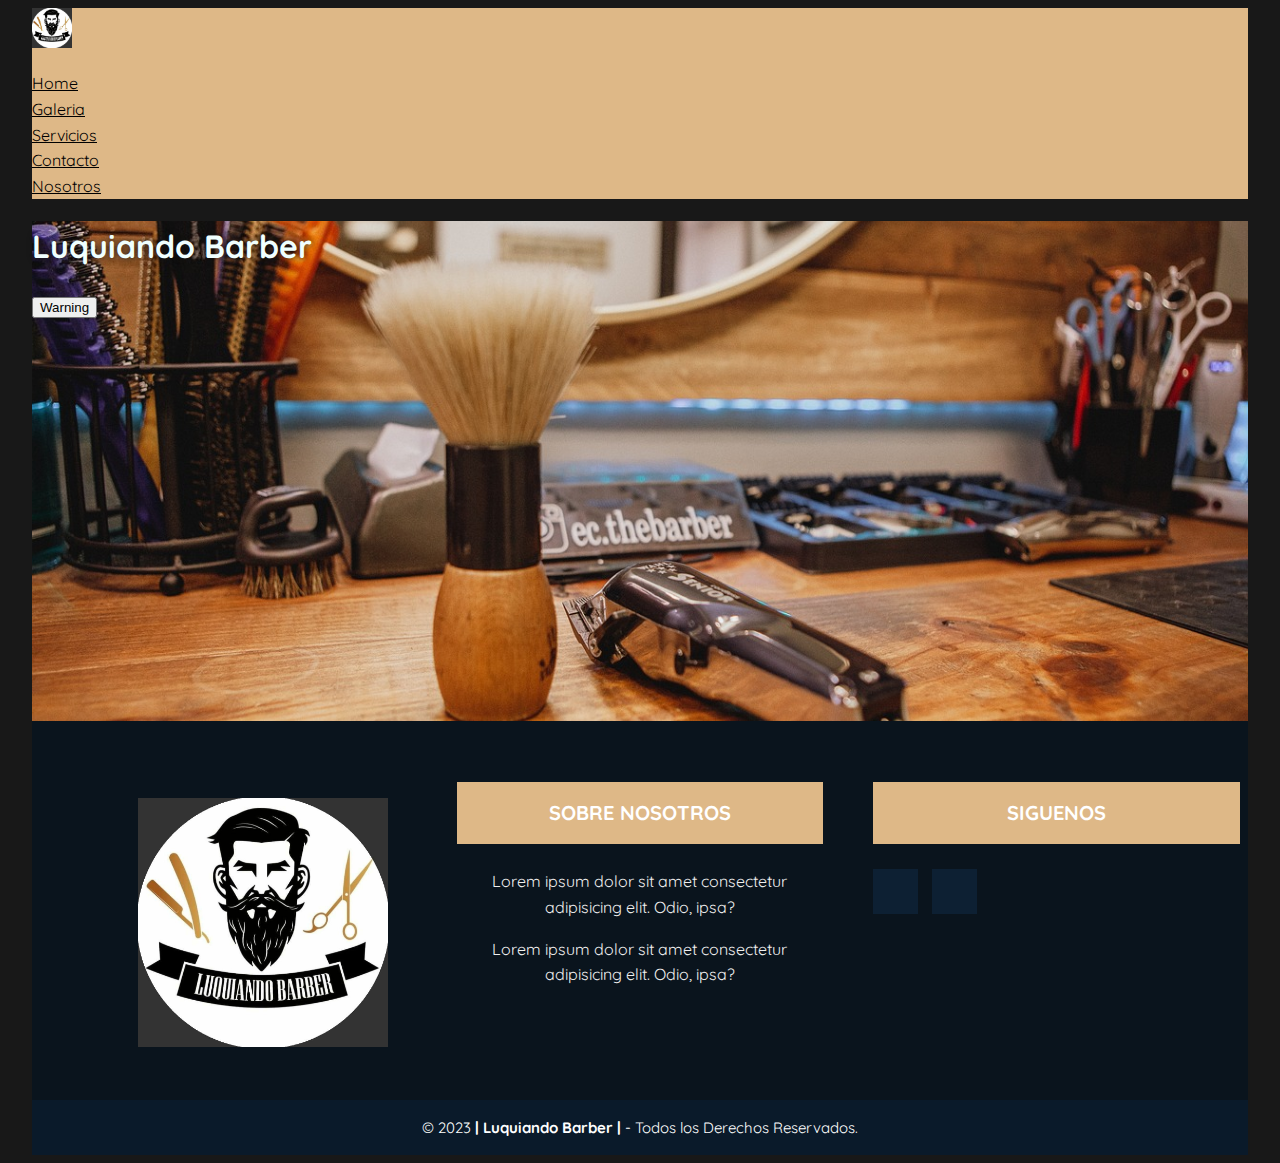
==== index.html @ 2abf8e09 "mi primera version" ====
<!DOCTYPE html>
<html lang="es">

<head>
    <meta charset="UTF-8">
    <meta http-equiv="X-UA-Compatible" content="IE=edge">
    <meta name="viewport" content="width=device-width, initial-scale=1.0">
    <link rel="stylesheet" href="https://cdn.jsdelivr.net/npm/bootstrap@4.6.2/dist/css/bootstrap.min.css"
        integrity="sha384-xOolHFLEh07PJGoPkLv1IbcEPTNtaed2xpHsD9ESMhqIYd0nLMwNLD69Npy4HI+N" crossorigin="anonymous">
    <link rel="stylesheet" href="https://cdnjs.cloudflare.com/ajax/libs/font-awesome/6.4.0/css/all.min.css"
        integrity="sha512-iecdLmaskl7CVkqkXNQ/ZH/XLlvWZOJyj7Yy7tcenmpD1ypASozpmT/E0iPtmFIB46ZmdtAc9eNBvH0H/ZpiBw=="
        crossorigin="anonymous" referrerpolicy="no-referrer" />
    <!--  Google Foonts -->
    <link href="https://fonts.googleapis.com/css2?family=Quicksand:wght@300&display=swap" rel="stylesheet">
    <link rel="stylesheet" href="estilos.css">
    <title>Luquiando Barber</title>
</head>

<body>

    <!--  navbar inicia -->
    <nav class="navbar navbar-expand-sm  navbar-dark">
        <!-- Brand/logo -->
        <a class="navbar-brand" href="#">
            <img src="./img/logo.jpg" alt="logo" style="width:40px;">
        </a>

        <!-- Links -->
        <ul class="navbar-nav">
            <li class="nav-item">
                <a class="nav-link" href="index.html">Home</a>
            </li>
            <li class="nav-item">
                <a class="nav-link" href="/pag/galeria.html">Galeria</a>
            </li>
            <li class="nav-item">
                <a class="nav-link" href="/pag/servicios.html">Servicios</a>
            </li>
            <li class="nav-item">
                <a class="nav-link" href="/pag/contacto.html">Contacto</a>
            </li>
            <li class="nav-item">
                <a class="nav-link" href="/pag/nosotros.html">Nosotros</a>
            </li>
        </ul>
    </nav>


    <!--  navbar fin -->
    <!--  ju8mbotron inicio -->
    <div class="jumbotron">
        <h1>Luquiando Barber</h1>
        <button type="button" class="btn btn-warning">Warning</button>
    </div>
    <!--  ju8mbotron fin -->

            
    <!--  footer inicio -->
    <footer class="pie-pagina">
        <div class="grupo-1">
            <div class="box">
                <figure>
                    <a href="#">
                        <img src="img/logo.jpg" alt="logo">
                    </a>
                </figure>
            </div>
            <div class="box">
                <h2>SOBRE NOSOTROS</h2>
                <p>Lorem ipsum dolor sit amet consectetur adipisicing elit. Odio, ipsa?</p>
                <p>Lorem ipsum dolor sit amet consectetur adipisicing elit. Odio, ipsa?</p>
            </div>
            <div class="box">
                <h2>SIGUENOS</h2>
                <div class="red-social">
                    <a href="https://www.instagram.com/luquiando_barber/"><i class="fa-brands fa-instagram"></i></a>
                    <a href="https://www.facebook.com/heber.lucero.71"><i class="fa-brands fa-facebook"></i></a>
                </div>
            </div>
        </div>
            <div class="grupo-2">
                <small>&copy; 2023 <b>| Luquiando Barber |</b> - Todos los Derechos Reservados.</small>
            </div>
    </footer>
            <!--  footer fin -->



            <script src="https://cdn.jsdelivr.net/npm/jquery@3.5.1/dist/jquery.slim.min.js"
                integrity="sha384-DfXdz2htPH0lsSSs5nCTpuj/zy4C+OGpamoFVy38MVBnE+IbbVYUew+OrCXaRkfj"
                crossorigin="anonymous"></script>
            <script src="https://cdn.jsdelivr.net/npm/popper.js@1.16.1/dist/umd/popper.min.js"
                integrity="sha384-9/reFTGAW83EW2RDu2S0VKaIzap3H66lZH81PoYlFhbGU+6BZp6G7niu735Sk7lN"
                crossorigin="anonymous"></script>
            <script src="https://cdn.jsdelivr.net/npm/bootstrap@4.6.2/dist/js/bootstrap.min.js"
                integrity="sha384-+sLIOodYLS7CIrQpBjl+C7nPvqq+FbNUBDunl/OZv93DB7Ln/533i8e/mZXLi/P+"
                crossorigin="anonymous"></script>
</body>

</html>
---- estilos.css ----
body {
    background: #181818;
    color: #fff;
    line-height: 1.6;
    font-family: 'Quicksand', sans-serif;
    padding: 0 1.5em;
}


.navbar{
    background-color: burlywood;
}

.nav-link{
    color: black !important;
}

.nav-link:hover{
    background-color: #8b8b8b;
    font-weight: lighter;
}

.jumbotron{
    background-image: url(img/barber.jpg);
    background-size: cover;
    background-position: center;
    height: 500px;
    color: azure;
    text-shadow: 0 0 6px #111;
    border-radius: 0;
    margin-bottom: 0;
}

h2{
    background-color: burlywood;
    text-align: center;
    color: #fff;
    padding: 15px;
    margin-bottom: 0;
}



.nosotros{
    height: 600px;
    margin-bottom: 0;
    box-shadow: 0 0 20px 0 rgba(255, 255, 255, .3);
}

.nosotros .row{
    height: 350px;
}


.nright h3{
    text-align: center;
    text-transform: uppercase;
    padding: 15px;
}

.nright p{
    color: #fff;
}

.item{
    height: 350px;
    background-color: #8b8b8b;
    border: 5px solid black;
    background-position: center;
    background-size: cover;
}

.item1{
    background-image: url(img/cortehombre.jpg);
}

.item2{
    background-image: url(img/niño.jpg);
}

.item3{
    background-image: url(img/barba.jpg);
}

.item4{
    background-image: url(img/client1.jpg);
}

.item5{
    background-image: url(img/client2.jpg);
}

.item6{
    background-image: url(img/client3.jpg);
}

.item7{
    background-image: url(img/client4.jpg);
}

.item8{
    background-image: url(img/client5.jpg)
}


.content {
    max-width: 1170px;
    margin-left: auto;
    margin-right: auto;
    padding: 1.5em;
}

ul {
    list-style: none;
    padding: 0;
}

.logo {
    text-align: center;
    font-size: 3em;
}

.logo span {
    color: #096f88;
}

.contact-wrapper {
    box-shadow: 0 0 20px 0 rgba(255, 255, 255, .3);
}

.contact-wrapper > * {
    padding: 1em;
}

.contact-form {
    background: #222222;
}

.contact-form form {
    display: grid;
    grid-template-columns: 1fr 1fr;
}

.contact-form form label {
    display: block;
}

.contact-form form p {
    margin: 0;
    padding: 1em;
}

.contact-form form .block {
    grid-column: 1 / 3;
}

.contact-form form button,
.contact-form form input,
.contact-form form textarea {
    width: 100%;
    padding: .7em;
    border: none;
    background: none;
    outline: 0;
    color: #fff;
    border-bottom: 1px solid #096f88;
}

.contact-form form button {
    background: #096f88;
    border: 0;
    text-transform: uppercase;
    padding: 1em;
}

.contact-form form button:hover,
.contact-form form button:focus {
    background: #096f88;
    color: #fff;
    transition: background-color 1s ease-out;
    outline: 0;
}


.pie-pagina{
    width: 100%;
    background-color: #0a141d;
}
.pie-pagina .grupo-1{
    width: 100%;
    max-width: 1200px;
    margin: auto;
    display:grid;
    grid-template-columns: repeat(3, 1fr);
    grid-gap:50px;
    padding: 45px 0px;
}
.pie-pagina .grupo-1 .box figure{
    width: 100%;
    height: 100%;
    display: flex;
    justify-content: center;
    align-items: center;
}
.pie-pagina .grupo-1 .box figure img{
    width: 250px;
}
.pie-pagina .grupo-1 .box h2{
    color: #fff;
    margin-bottom: 25px;
    font-size: 20px;
}
.pie-pagina .grupo-1 .box p{
    color: #efefef;
    margin-bottom: 10px;
}
.pie-pagina .grupo-1 .red-social a{
    display: inline-block;
    text-decoration: none;
    width: 45px;
    height: 45px;
    line-height: 45px;
    color: #fff;
    margin-right: 10px;
    background-color: #0d2033;
    text-align: center;
    transition: all 300ms ease;
}
.pie-pagina .grupo-1 .red-social a:hover{
    color: aqua;
}
.pie-pagina .grupo-2{
    background-color: #0a1a2a;
    padding: 15px 10px;
    text-align: center;
    color: #fff;
}
.pie-pagina .grupo-2 small{
    font-size: 15px;
}
@media screen and (max-width:800px){
    .pie-pagina .grupo-1{
        width: 90%;
        grid-template-columns: repeat(1, 1fr);
        grid-gap:30px;
        padding: 35px 0px;
    }
}


.container.servicios{
    max-width: 1200px;
    margin-left: auto;
    margin-right: auto;
    padding: 2em;

}

.card{
    background-color: blanchedalmond;
}

.card h4,p{
    color: #474747;
    text-align: center;

}
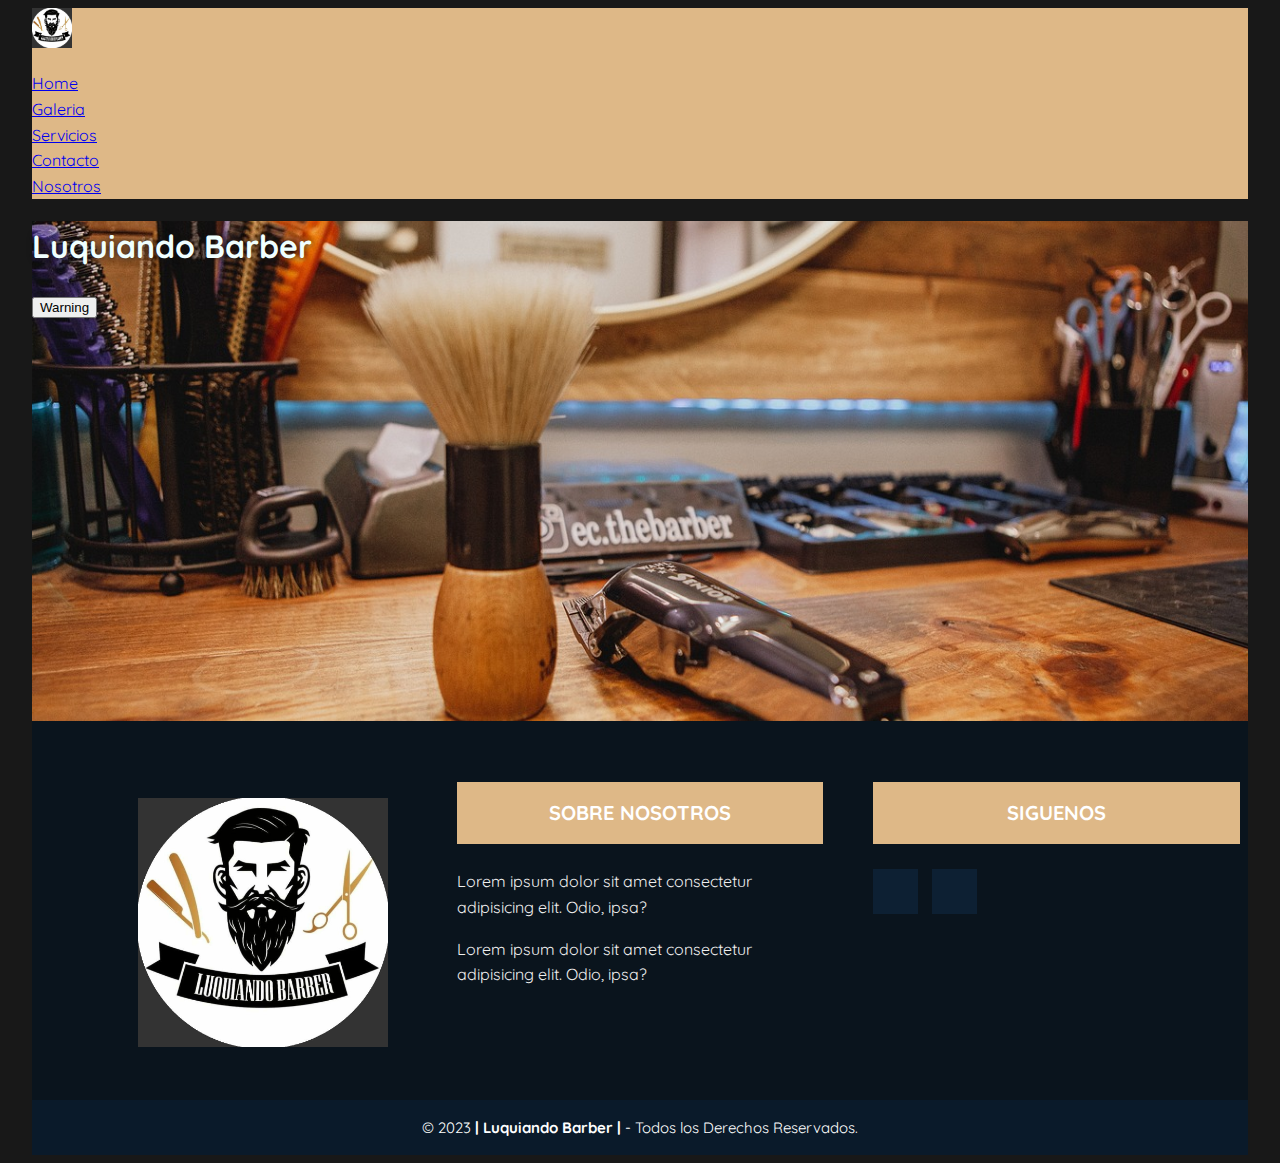
==== commit efc192df: "miterceraversion3" ====
--- a/index.html
+++ b/index.html
@@ -12,7 +12,13 @@
         crossorigin="anonymous" referrerpolicy="no-referrer" />
     <!--  Google Foonts -->
     <link href="https://fonts.googleapis.com/css2?family=Quicksand:wght@300&display=swap" rel="stylesheet">
+    <link href="https://unpkg.com/aos@2.3.1/dist/aos.css" rel="stylesheet">
     <link rel="stylesheet" href="estilos.css">
+
+    <meta name="author" content="Lucero Heber">
+    <meta name="descripcion" content="Barberia en las que se realizan cortes de pelo de primera calidad">
+    <meta name="audience" content="all">
+    <meta name="keywords" content="Hombre, Pelo, Cortes">
     <title>Luquiando Barber</title>
 </head>
 
@@ -22,7 +28,7 @@
     <nav class="navbar navbar-expand-sm  navbar-dark">
         <!-- Brand/logo -->
         <a class="navbar-brand" href="#">
-            <img src="./img/logo.jpg" alt="logo" style="width:40px;">
+            <img src="img/logo.jpg" alt="logo" style="width:40px;">
         </a>
 
         <!-- Links -->
@@ -31,16 +37,16 @@
                 <a class="nav-link" href="index.html">Home</a>
             </li>
             <li class="nav-item">
-                <a class="nav-link" href="/pag/galeria.html">Galeria</a>
+                <a class="nav-link" href="pag/galeria.html">Galeria</a>
             </li>
             <li class="nav-item">
-                <a class="nav-link" href="/pag/servicios.html">Servicios</a>
+                <a class="nav-link" href="pag/servicios.html">Servicios</a>
             </li>
             <li class="nav-item">
-                <a class="nav-link" href="/pag/contacto.html">Contacto</a>
+                <a class="nav-link" href="pag/contacto.html">Contacto</a>
             </li>
             <li class="nav-item">
-                <a class="nav-link" href="/pag/nosotros.html">Nosotros</a>
+                <a class="nav-link" href="pag/nosotros.html">Nosotros</a>
             </li>
         </ul>
     </nav>
@@ -50,6 +56,7 @@
     <!--  ju8mbotron inicio -->
     <div class="jumbotron">
         <h1>Luquiando Barber</h1>
+
         <button type="button" class="btn btn-warning">Warning</button>
     </div>
     <!--  ju8mbotron fin -->
@@ -95,6 +102,11 @@
             <script src="https://cdn.jsdelivr.net/npm/bootstrap@4.6.2/dist/js/bootstrap.min.js"
                 integrity="sha384-+sLIOodYLS7CIrQpBjl+C7nPvqq+FbNUBDunl/OZv93DB7Ln/533i8e/mZXLi/P+"
                 crossorigin="anonymous"></script>
+
+            <script src="https://unpkg.com/aos@2.3.1/dist/aos.js"></script>
+            <script>
+                AOS.init();
+            </script>
 </body>
 
 </html>--- a/estilos.css
+++ b/estilos.css
@@ -1,268 +1,264 @@
+@charset "UTF-8";
 body {
-    background: #181818;
-    color: #fff;
-    line-height: 1.6;
-    font-family: 'Quicksand', sans-serif;
-    padding: 0 1.5em;
-}
-
-
-.navbar{
-    background-color: burlywood;
-}
-
-.nav-link{
-    color: black !important;
-}
-
-.nav-link:hover{
-    background-color: #8b8b8b;
-    font-weight: lighter;
-}
-
-.jumbotron{
-    background-image: url(img/barber.jpg);
-    background-size: cover;
-    background-position: center;
-    height: 500px;
-    color: azure;
-    text-shadow: 0 0 6px #111;
-    border-radius: 0;
-    margin-bottom: 0;
-}
-
-h2{
-    background-color: burlywood;
-    text-align: center;
-    color: #fff;
-    padding: 15px;
-    margin-bottom: 0;
-}
-
-
-
-.nosotros{
-    height: 600px;
-    margin-bottom: 0;
-    box-shadow: 0 0 20px 0 rgba(255, 255, 255, .3);
-}
-
-.nosotros .row{
-    height: 350px;
-}
-
-
-.nright h3{
-    text-align: center;
-    text-transform: uppercase;
-    padding: 15px;
-}
-
-.nright p{
-    color: #fff;
-}
-
-.item{
-    height: 350px;
-    background-color: #8b8b8b;
-    border: 5px solid black;
-    background-position: center;
-    background-size: cover;
-}
-
-.item1{
-    background-image: url(img/cortehombre.jpg);
-}
-
-.item2{
-    background-image: url(img/niño.jpg);
-}
-
-.item3{
-    background-image: url(img/barba.jpg);
-}
-
-.item4{
-    background-image: url(img/client1.jpg);
-}
-
-.item5{
-    background-image: url(img/client2.jpg);
-}
-
-.item6{
-    background-image: url(img/client3.jpg);
-}
-
-.item7{
-    background-image: url(img/client4.jpg);
-}
-
-.item8{
-    background-image: url(img/client5.jpg)
-}
-
+  background: #181818;
+  color: #fff;
+  line-height: 1.6;
+  font-family: "Quicksand", sans-serif;
+  padding: 0 1.5em;
+}
+
+.navbar {
+  background-color: burlywood;
+}
+.navbar link {
+  color: black !important;
+}
+.navbar link:hover {
+  background-color: #8b8b8b;
+  font-weight: lighter;
+}
+
+.jumbotron {
+  background-image: url(img/barber.jpg);
+  background-size: cover;
+  background-position: center;
+  height: 500px;
+  color: azure;
+  text-shadow: 0 0 6px #111;
+  border-radius: 0;
+  margin-bottom: 0;
+}
+
+h2 {
+  background-color: burlywood;
+  text-align: center;
+  color: #fff;
+  padding: 15px;
+  margin-bottom: 0;
+}
+
+.nosotros {
+  height: 600px;
+  margin-bottom: 0;
+  box-shadow: 0 0 20px 0 rgba(255, 255, 255, 0.3);
+}
+.nosotros .row {
+  height: 350px;
+}
+
+.nright h3 {
+  text-align: center;
+  text-transform: uppercase;
+  padding: 15px;
+}
+
+.nright p {
+  color: #fff;
+}
+
+.item {
+  height: 350px;
+  background-color: #8b8b8b;
+  border: 5px solid black;
+  background-position: center;
+  background-size: cover;
+}
+
+.item1 {
+  background-image: url(img/cortehombre.jpg);
+}
+
+.item2 {
+  background-image: url(img/niño.jpg);
+}
+
+.item3 {
+  background-image: url(img/barba.jpg);
+}
+
+.item4 {
+  background-image: url(img/client1.jpg);
+}
+
+.item5 {
+  background-image: url(img/client2.jpg);
+}
+
+.item6 {
+  background-image: url(img/client3.jpg);
+}
+
+.item7 {
+  background-image: url(img/client4.jpg);
+}
+
+.item8 {
+  background-image: url(img/client5.jpg);
+}
+
+.item:hover {
+  transform: scale(1.1) rotate(10deg);
+  transition: all 0.8s;
+  box-shadow: 0 0 5px 2px #181818;
+  border-radius: 20px;
+}
 
 .content {
-    max-width: 1170px;
-    margin-left: auto;
-    margin-right: auto;
-    padding: 1.5em;
+  max-width: 1170px;
+  margin-left: auto;
+  margin-right: auto;
+  padding: 1.5em;
 }
 
 ul {
-    list-style: none;
-    padding: 0;
+  list-style: none;
+  padding: 0;
 }
 
 .logo {
-    text-align: center;
-    font-size: 3em;
-}
-
+  text-align: center;
+  font-size: 3em;
+}
 .logo span {
-    color: #096f88;
+  color: #096f88;
 }
 
 .contact-wrapper {
-    box-shadow: 0 0 20px 0 rgba(255, 255, 255, .3);
+  box-shadow: 0 0 20px 0 rgba(255, 255, 255, 0.3);
 }
 
 .contact-wrapper > * {
-    padding: 1em;
+  padding: 1em;
 }
 
 .contact-form {
-    background: #222222;
+  background: #222222;
 }
 
 .contact-form form {
-    display: grid;
-    grid-template-columns: 1fr 1fr;
+  display: grid;
+  grid-template-columns: 1fr 1fr;
 }
 
 .contact-form form label {
-    display: block;
+  display: block;
 }
 
 .contact-form form p {
-    margin: 0;
-    padding: 1em;
+  margin: 0;
+  padding: 1em;
 }
 
 .contact-form form .block {
-    grid-column: 1 / 3;
+  grid-column: 1/3;
 }
 
 .contact-form form button,
 .contact-form form input,
 .contact-form form textarea {
-    width: 100%;
-    padding: .7em;
-    border: none;
-    background: none;
-    outline: 0;
-    color: #fff;
-    border-bottom: 1px solid #096f88;
+  width: 100%;
+  padding: 0.7em;
+  border: none;
+  background: none;
+  outline: 0;
+  color: #fff;
+  border-bottom: 1px solid #096f88;
 }
 
 .contact-form form button {
-    background: #096f88;
-    border: 0;
-    text-transform: uppercase;
-    padding: 1em;
+  background: #096f88;
+  border: 0;
+  text-transform: uppercase;
+  padding: 1em;
 }
 
 .contact-form form button:hover,
 .contact-form form button:focus {
-    background: #096f88;
-    color: #fff;
-    transition: background-color 1s ease-out;
-    outline: 0;
-}
-
-
-.pie-pagina{
-    width: 100%;
-    background-color: #0a141d;
-}
-.pie-pagina .grupo-1{
-    width: 100%;
-    max-width: 1200px;
-    margin: auto;
-    display:grid;
-    grid-template-columns: repeat(3, 1fr);
-    grid-gap:50px;
-    padding: 45px 0px;
-}
-.pie-pagina .grupo-1 .box figure{
-    width: 100%;
-    height: 100%;
-    display: flex;
-    justify-content: center;
-    align-items: center;
-}
-.pie-pagina .grupo-1 .box figure img{
-    width: 250px;
-}
-.pie-pagina .grupo-1 .box h2{
-    color: #fff;
-    margin-bottom: 25px;
-    font-size: 20px;
-}
-.pie-pagina .grupo-1 .box p{
-    color: #efefef;
-    margin-bottom: 10px;
-}
-.pie-pagina .grupo-1 .red-social a{
-    display: inline-block;
-    text-decoration: none;
-    width: 45px;
-    height: 45px;
-    line-height: 45px;
-    color: #fff;
-    margin-right: 10px;
-    background-color: #0d2033;
-    text-align: center;
-    transition: all 300ms ease;
-}
-.pie-pagina .grupo-1 .red-social a:hover{
-    color: aqua;
-}
-.pie-pagina .grupo-2{
-    background-color: #0a1a2a;
-    padding: 15px 10px;
-    text-align: center;
-    color: #fff;
-}
-.pie-pagina .grupo-2 small{
-    font-size: 15px;
-}
-@media screen and (max-width:800px){
-    .pie-pagina .grupo-1{
-        width: 90%;
-        grid-template-columns: repeat(1, 1fr);
-        grid-gap:30px;
-        padding: 35px 0px;
-    }
-}
-
-
-.container.servicios{
-    max-width: 1200px;
-    margin-left: auto;
-    margin-right: auto;
-    padding: 2em;
-
-}
-
-.card{
-    background-color: blanchedalmond;
-}
-
-.card h4,p{
-    color: #474747;
-    text-align: center;
-
-}
-
+  background: #096f88;
+  color: #fff;
+  transition: background-color 1s ease-out;
+  outline: 0;
+}
+
+.pie-pagina {
+  width: 100%;
+  background-color: #0a141d;
+}
+.pie-pagina .grupo-1 {
+  width: 100%;
+  max-width: 1200px;
+  margin: auto;
+  display: grid;
+  grid-template-columns: repeat(3, 1fr);
+  grid-gap: 50px;
+  padding: 45px 0px;
+}
+.pie-pagina .grupo-1 .box figure {
+  width: 100%;
+  height: 100%;
+  display: flex;
+  justify-content: center;
+  align-items: center;
+}
+.pie-pagina .grupo-1 .box figure img {
+  width: 250px;
+}
+.pie-pagina .grupo-1 .box h2 {
+  color: #fff;
+  margin-bottom: 25px;
+  font-size: 20px;
+}
+.pie-pagina .grupo-1 .box p {
+  color: #efefef;
+  margin-bottom: 10px;
+}
+.pie-pagina .grupo-1 .red-social a {
+  display: inline-block;
+  text-decoration: none;
+  width: 45px;
+  height: 45px;
+  line-height: 45px;
+  color: #fff;
+  margin-right: 10px;
+  background-color: #0d2033;
+  text-align: center;
+  transition: all 300ms ease;
+}
+.pie-pagina .grupo-1 .red-social a :hover {
+  color: aqua;
+}
+.pie-pagina .grupo-2 {
+  background-color: #0a1a2a;
+  padding: 15px 10px;
+  text-align: center;
+  color: #fff;
+}
+.pie-pagina .grupo-2 small {
+  font-size: 15px;
+}
+
+@media screen and (max-width: 800px) {
+  .pie-pagina .grupo-1 {
+    width: 90%;
+    grid-template-columns: repeat(1, 1fr);
+    grid-gap: 30px;
+    padding: 35px 0px;
+  }
+}
+.container.servicios {
+  max-width: 1200px;
+  margin-left: auto;
+  margin-right: auto;
+  padding: 2em;
+}
+
+.card {
+  background-color: blanchedalmond;
+}
+.card h4, .card p {
+  color: #474747;
+  text-align: center;
+}
+
+/*# sourceMappingURL=estilos.css.map */
+
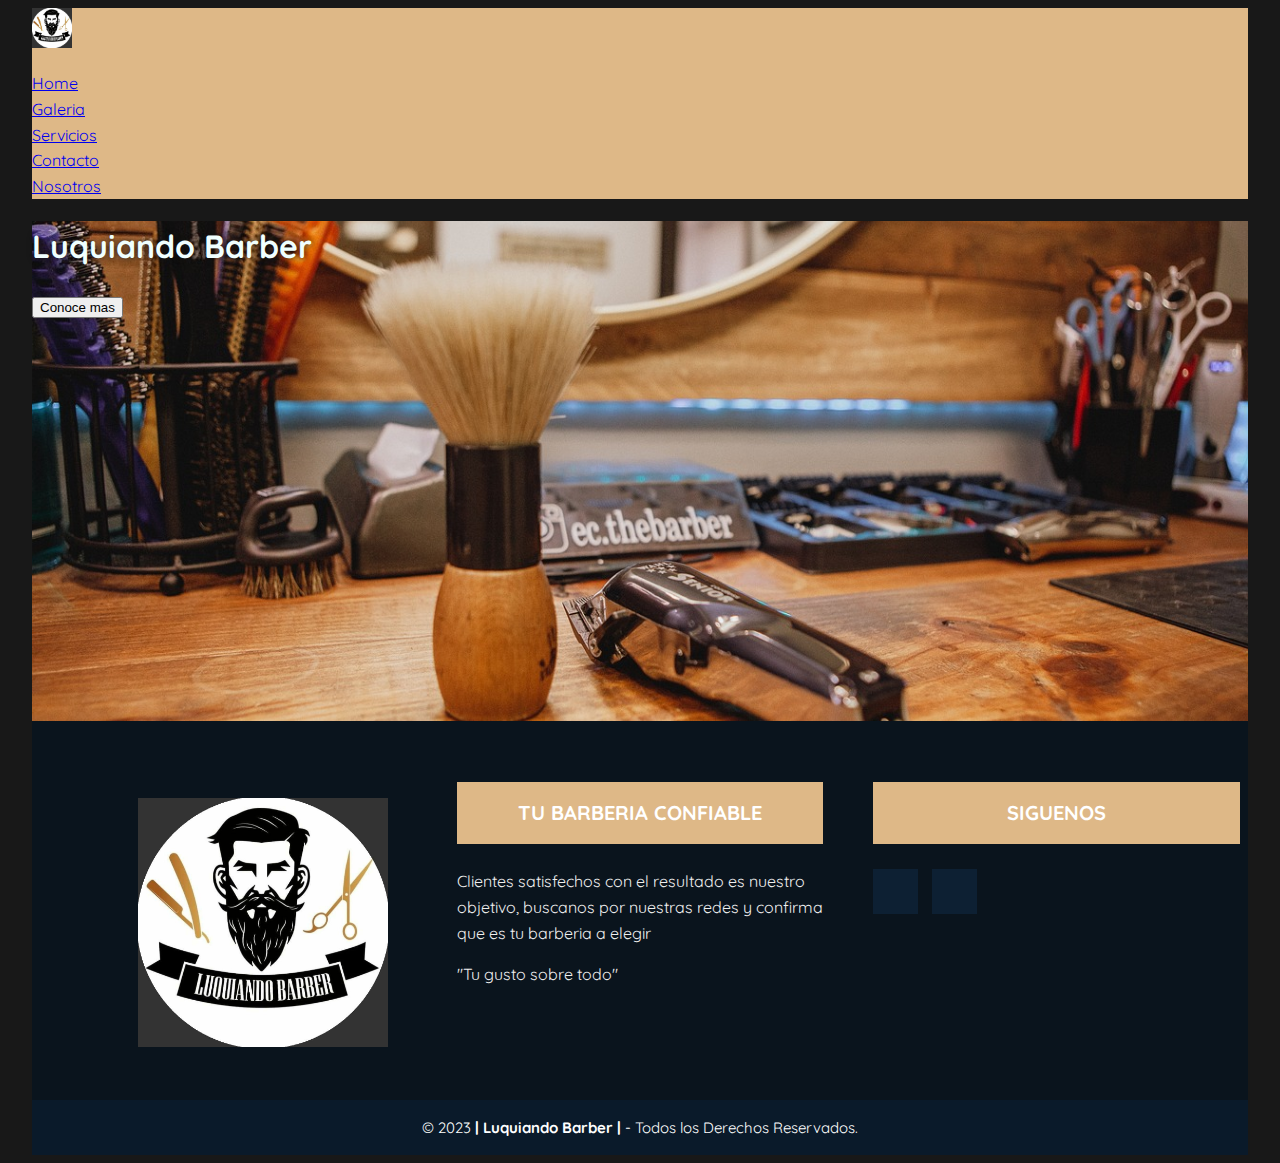
==== commit 914dd1eb: "miproyectocoderheberlucero" ====
--- a/index.html
+++ b/index.html
@@ -57,7 +57,7 @@
     <div class="jumbotron">
         <h1>Luquiando Barber</h1>
 
-        <button type="button" class="btn btn-warning">Warning</button>
+        <button type="button" class="btn btn-warning">Conoce mas</button>
     </div>
     <!--  ju8mbotron fin -->
 
@@ -73,12 +73,12 @@
                 </figure>
             </div>
             <div class="box">
-                <h2>SOBRE NOSOTROS</h2>
-                <p>Lorem ipsum dolor sit amet consectetur adipisicing elit. Odio, ipsa?</p>
-                <p>Lorem ipsum dolor sit amet consectetur adipisicing elit. Odio, ipsa?</p>
+                <h2>TU BARBERIA CONFIABLE</h2>
+                <p>Clientes satisfechos con el resultado es nuestro objetivo, buscanos por nuestras redes y confirma que es tu barberia a elegir</p>
+                <p>"Tu gusto sobre todo"</p>
             </div>
             <div class="box">
-                <h2>SIGUENOS</h2>
+                <h2>SIGUENOS </h2>
                 <div class="red-social">
                     <a href="https://www.instagram.com/luquiando_barber/"><i class="fa-brands fa-instagram"></i></a>
                     <a href="https://www.facebook.com/heber.lucero.71"><i class="fa-brands fa-facebook"></i></a>
--- a/estilos.css
+++ b/estilos.css
@@ -1,264 +1,280 @@
 @charset "UTF-8";
+
 body {
-  background: #181818;
-  color: #fff;
-  line-height: 1.6;
-  font-family: "Quicksand", sans-serif;
-  padding: 0 1.5em;
+    background: #181818;
+    color: #fff;
+    line-height: 1.6;
+    font-family: "Quicksand", sans-serif;
+    padding: 0 1.5em;
 }
 
 .navbar {
-  background-color: burlywood;
-}
+    background-color: burlywood;
+}
+
 .navbar link {
-  color: black !important;
-}
+    color: black !important;
+}
+
 .navbar link:hover {
-  background-color: #8b8b8b;
-  font-weight: lighter;
+    background-color: #8b8b8b;
+    font-weight: lighter;
 }
 
 .jumbotron {
-  background-image: url(img/barber.jpg);
-  background-size: cover;
-  background-position: center;
-  height: 500px;
-  color: azure;
-  text-shadow: 0 0 6px #111;
-  border-radius: 0;
-  margin-bottom: 0;
+    background-image: url(img/barber.jpg);
+    background-size: cover;
+    background-position: center;
+    height: 500px;
+    color: azure;
+    text-shadow: 0 0 6px #111;
+    border-radius: 0;
+    margin-bottom: 0;
 }
 
 h2 {
-  background-color: burlywood;
-  text-align: center;
-  color: #fff;
-  padding: 15px;
-  margin-bottom: 0;
+    background-color: burlywood;
+    text-align: center;
+    color: #fff;
+    padding: 15px;
+    margin-bottom: 0;
 }
 
 .nosotros {
-  height: 600px;
-  margin-bottom: 0;
-  box-shadow: 0 0 20px 0 rgba(255, 255, 255, 0.3);
-}
+    height: 600px;
+    margin-bottom: 0;
+    box-shadow: 0 0 20px 0 rgba(255, 255, 255, 0.3);
+}
+
 .nosotros .row {
-  height: 350px;
+    height: 350px;
 }
 
 .nright h3 {
-  text-align: center;
-  text-transform: uppercase;
-  padding: 15px;
+    text-align: center;
+    text-transform: uppercase;
+    padding: 15px;
 }
 
 .nright p {
-  color: #fff;
+    color: #fff;
 }
 
 .item {
-  height: 350px;
-  background-color: #8b8b8b;
-  border: 5px solid black;
-  background-position: center;
-  background-size: cover;
+    height: 350px;
+    background-color: #8b8b8b;
+    border: 5px solid black;
+    background-position: center;
+    background-size: cover;
 }
 
 .item1 {
-  background-image: url(img/cortehombre.jpg);
+    background-image: url(img/cortehombre.jpg);
 }
 
 .item2 {
-  background-image: url(img/niño.jpg);
+    background-image: url(img/niño.jpg);
 }
 
 .item3 {
-  background-image: url(img/barba.jpg);
+    background-image: url(img/barba.jpg);
 }
 
 .item4 {
-  background-image: url(img/client1.jpg);
+    background-image: url(img/client1.jpg);
 }
 
 .item5 {
-  background-image: url(img/client2.jpg);
+    background-image: url(img/client2.jpg);
 }
 
 .item6 {
-  background-image: url(img/client3.jpg);
+    background-image: url(img/client3.jpg);
 }
 
 .item7 {
-  background-image: url(img/client4.jpg);
+    background-image: url(img/client4.jpg);
 }
 
 .item8 {
-  background-image: url(img/client5.jpg);
+    background-image: url(img/client5.jpg);
 }
 
 .item:hover {
-  transform: scale(1.1) rotate(10deg);
-  transition: all 0.8s;
-  box-shadow: 0 0 5px 2px #181818;
-  border-radius: 20px;
+    transform: scale(1.1) rotate(10deg);
+    transition: all 0.8s;
+    box-shadow: 0 0 5px 2px #181818;
+    border-radius: 20px;
 }
 
 .content {
-  max-width: 1170px;
-  margin-left: auto;
-  margin-right: auto;
-  padding: 1.5em;
+    max-width: 1170px;
+    margin-left: auto;
+    margin-right: auto;
+    padding: 1.5em;
 }
 
 ul {
-  list-style: none;
-  padding: 0;
+    list-style: none;
+    padding: 0;
 }
 
 .logo {
-  text-align: center;
-  font-size: 3em;
-}
+    text-align: center;
+    font-size: 3em;
+}
+
 .logo span {
-  color: #096f88;
+    color: #096f88;
 }
 
 .contact-wrapper {
-  box-shadow: 0 0 20px 0 rgba(255, 255, 255, 0.3);
-}
-
-.contact-wrapper > * {
-  padding: 1em;
+    box-shadow: 0 0 20px 0 rgba(255, 255, 255, 0.3);
+}
+
+.contact-wrapper>* {
+    padding: 1em;
 }
 
 .contact-form {
-  background: #222222;
+    background: #222222;
 }
 
 .contact-form form {
-  display: grid;
-  grid-template-columns: 1fr 1fr;
+    display: grid;
+    grid-template-columns: 1fr 1fr;
 }
 
 .contact-form form label {
-  display: block;
+    display: block;
 }
 
 .contact-form form p {
-  margin: 0;
-  padding: 1em;
+    margin: 0;
+    padding: 1em;
 }
 
 .contact-form form .block {
-  grid-column: 1/3;
+    grid-column: 1/3;
 }
 
 .contact-form form button,
 .contact-form form input,
 .contact-form form textarea {
-  width: 100%;
-  padding: 0.7em;
-  border: none;
-  background: none;
-  outline: 0;
-  color: #fff;
-  border-bottom: 1px solid #096f88;
+    width: 100%;
+    padding: 0.7em;
+    border: none;
+    background: none;
+    outline: 0;
+    color: #fff;
+    border-bottom: 1px solid #096f88;
 }
 
 .contact-form form button {
-  background: #096f88;
-  border: 0;
-  text-transform: uppercase;
-  padding: 1em;
+    background: #096f88;
+    border: 0;
+    text-transform: uppercase;
+    padding: 1em;
 }
 
 .contact-form form button:hover,
 .contact-form form button:focus {
-  background: #096f88;
-  color: #fff;
-  transition: background-color 1s ease-out;
-  outline: 0;
+    background: #096f88;
+    color: #fff;
+    transition: background-color 1s ease-out;
+    outline: 0;
 }
 
 .pie-pagina {
-  width: 100%;
-  background-color: #0a141d;
-}
+    width: 100%;
+    background-color: #0a141d;
+}
+
 .pie-pagina .grupo-1 {
-  width: 100%;
-  max-width: 1200px;
-  margin: auto;
-  display: grid;
-  grid-template-columns: repeat(3, 1fr);
-  grid-gap: 50px;
-  padding: 45px 0px;
-}
+    width: 100%;
+    max-width: 1200px;
+    margin: auto;
+    display: grid;
+    grid-template-columns: repeat(3, 1fr);
+    grid-gap: 50px;
+    padding: 45px 0px;
+}
+
 .pie-pagina .grupo-1 .box figure {
-  width: 100%;
-  height: 100%;
-  display: flex;
-  justify-content: center;
-  align-items: center;
-}
+    width: 100%;
+    height: 100%;
+    display: flex;
+    justify-content: center;
+    align-items: center;
+}
+
 .pie-pagina .grupo-1 .box figure img {
-  width: 250px;
-}
+    width: 250px;
+}
+
 .pie-pagina .grupo-1 .box h2 {
-  color: #fff;
-  margin-bottom: 25px;
-  font-size: 20px;
-}
+    color: #fff;
+    margin-bottom: 25px;
+    font-size: 20px;
+}
+
 .pie-pagina .grupo-1 .box p {
-  color: #efefef;
-  margin-bottom: 10px;
-}
+    color: #efefef;
+    margin-bottom: 10px;
+}
+
 .pie-pagina .grupo-1 .red-social a {
-  display: inline-block;
-  text-decoration: none;
-  width: 45px;
-  height: 45px;
-  line-height: 45px;
-  color: #fff;
-  margin-right: 10px;
-  background-color: #0d2033;
-  text-align: center;
-  transition: all 300ms ease;
-}
+    display: inline-block;
+    text-decoration: none;
+    width: 45px;
+    height: 45px;
+    line-height: 45px;
+    color: #fff;
+    margin-right: 10px;
+    background-color: #0d2033;
+    text-align: center;
+    transition: all 300ms ease;
+}
+
 .pie-pagina .grupo-1 .red-social a :hover {
-  color: aqua;
-}
+    color: aqua;
+}
+
 .pie-pagina .grupo-2 {
-  background-color: #0a1a2a;
-  padding: 15px 10px;
-  text-align: center;
-  color: #fff;
-}
+    background-color: #0a1a2a;
+    padding: 15px 10px;
+    text-align: center;
+    color: #fff;
+}
+
 .pie-pagina .grupo-2 small {
-  font-size: 15px;
+    font-size: 15px;
 }
 
 @media screen and (max-width: 800px) {
-  .pie-pagina .grupo-1 {
-    width: 90%;
-    grid-template-columns: repeat(1, 1fr);
-    grid-gap: 30px;
-    padding: 35px 0px;
-  }
-}
+    .pie-pagina .grupo-1 {
+        width: 90%;
+        grid-template-columns: repeat(1, 1fr);
+        grid-gap: 30px;
+        padding: 35px 0px;
+    }
+}
+
 .container.servicios {
-  max-width: 1200px;
-  margin-left: auto;
-  margin-right: auto;
-  padding: 2em;
+    max-width: 1200px;
+    margin-left: auto;
+    margin-right: auto;
+    padding: 2em;
 }
 
 .card {
-  background-color: blanchedalmond;
-}
-.card h4, .card p {
-  color: #474747;
-  text-align: center;
-}
-
-/*# sourceMappingURL=estilos.css.map */
-
+    background-color: blanchedalmond;
+}
+
+.card h4,
+.card p {
+    color: #474747;
+    text-align: center;
+}
+
+/*# sourceMappingURL=estilos.css.map */